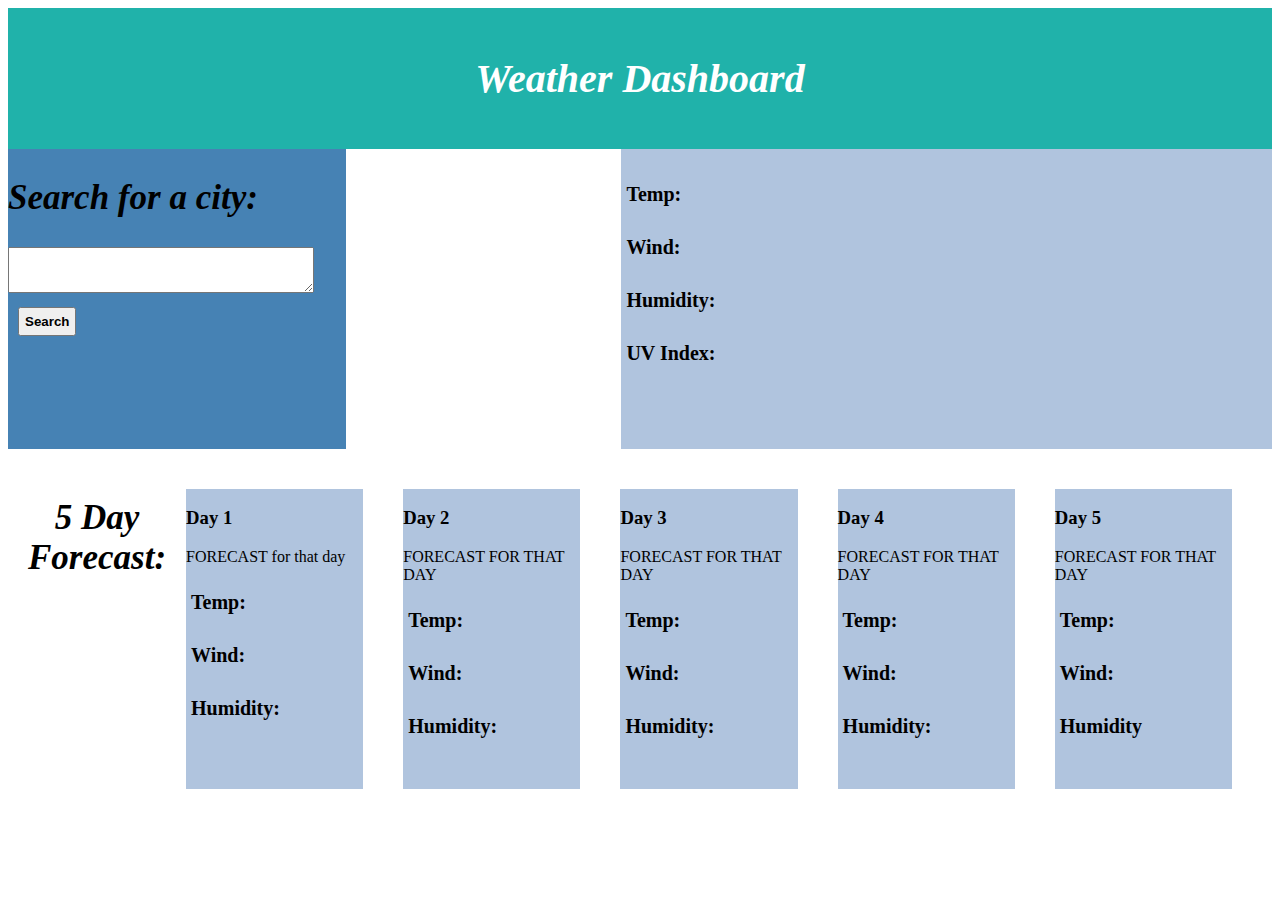
==== Assets/index.html @ fda9f52e "first weather app sub" ====
<!DOCTYPE html>
<html lang="en-US">

  <head>
    <meta charset="UTF-8">
    <meta name="viewport" content="width=device-width, initial-scale=1" />
    <link rel="stylesheet" type="text/css" href="./assets/css/style.css" />
    <title>Weather Map </title>
  </head>

  <body>
    <header>
      <h1>Weather Dashboard</h1>   
    </header>

<main>

  <div class= "container-1">
    <aside>
      <h2>Search for a city:</h2>
      <textarea id="city-input"></textarea>
      <button id="search-btn">Search</button> 
    </aside>
  </div>
  
  <div class="container-2">
    <h2 id= "city"></h2>
    <p id= "temp">Temp:</p>
    <p id = "wind">Wind:</p>
    <p id = "humidity">Humidity:</p>
    <p id = "uv">UV Index:</p>
  </div>
</main>  

  <div class= "container-3">
    <h2 id="days" >5 Day Forecast:</h2>

    <div id="day-1"><h3>Day 1</h3>FORECAST for that day
      <p id="day-1-t">Temp:</p>
      <p id="day-1-w">Wind:</p>
      <p id="day-1-h">Humidity:</p>
    </div>

    <div id="day-2"><h3>Day 2</h3>FORECAST FOR THAT DAY
    <p>Temp:</p>
    <p>Wind:</p>
    <p>Humidity:</p>
    </div>

    <div id="day-3"><h3>Day 3</h3>FORECAST FOR THAT DAY
    <p>Temp:</p>
    <p>Wind:</p>
    <p>Humidity:</p>
    </div>

    <div id="day-4"><h3>Day 4</h3>FORECAST FOR THAT DAY
    <p>Temp:</p>
    <p>Wind:</p>
    <p>Humidity:</p>
    </div>

    <div id="day-5"><h3>Day 5</h3>FORECAST FOR THAT DAY
    <p>Temp:</p>
    <p>Wind:</p>
    <p>Humidity</p>
    </div>
    
  </div>
    
  <script
      src="https://code.jquery.com/jquery-3.5.1.min.js"
      integrity="sha256-9/aliU8dGd2tb6OSsuzixeV4y/faTqgFtohetphbbj0="
      crossorigin="anonymous"
    ></script>
  <script src="./assets/js/script.js"></script>
</body> 
</html>
---- Assets/assets/css/style.css ----
header{
    padding: 20px;
    text-align: center;
    background: lightseagreen;
    color: #fff;
  }

  h1{
      font-size: 40px;
      font-style: italic;
  }

  h2{
      font-style: italic;
      font-size: 35px;
  }

  main{
      display: flex;
  }

  button{
     color: black;
     font-weight: bold;
     padding: 5px;
     margin: 10px;
    
  }
  
  textarea{
      width: 300px;
      height: 40px;
  }

  .container-1{
      background-color: steelblue;
      height: 300px;
      
  }

  .container-2{
      background-color: lightsteelblue;
      width: 50%;
      margin-left: 275px;
      /* padding-left: 35px; */
     
  }
   .container-2{
      /* text-align: center; */
      padding-right: 100px;
   }  
      
   p{
       font-size: 20px;
       padding: 5px ;
       font-weight: bold;
   }

   #days{
       text-align: center;

   }
      
   #day-1{
       background-color: lightsteelblue;
       width: 25%;
       height: 300px;
       margin: 20px;
   }   

   #day-2{
       background-color:lightsteelblue;
       width: 25%;
       height: 300px;
       margin: 20px;

   }

   #day-3{
       background-color: lightsteelblue;
       width: 25%;
       height: 300px;
       margin: 20px;
   }

   #day-4{
       background-color: lightsteelblue;
       width: 25%;
       height: 300px;
       margin: 20px;
   }

   #day-5{
       background-color: lightsteelblue;
       width: 25%;
       height: 300px;
       margin: 20px;
   }
      
    .container-3{
        display: flex;
        margin: 20px;
        /* justify-content: space-between; */
    }

      
  

 /* section{
    width: 30%;
    padding: 100px;
    margin-left:550px;
    height: 200px;
    border: 1px solid black;
    m:0px 900px 10px 0px;
  */
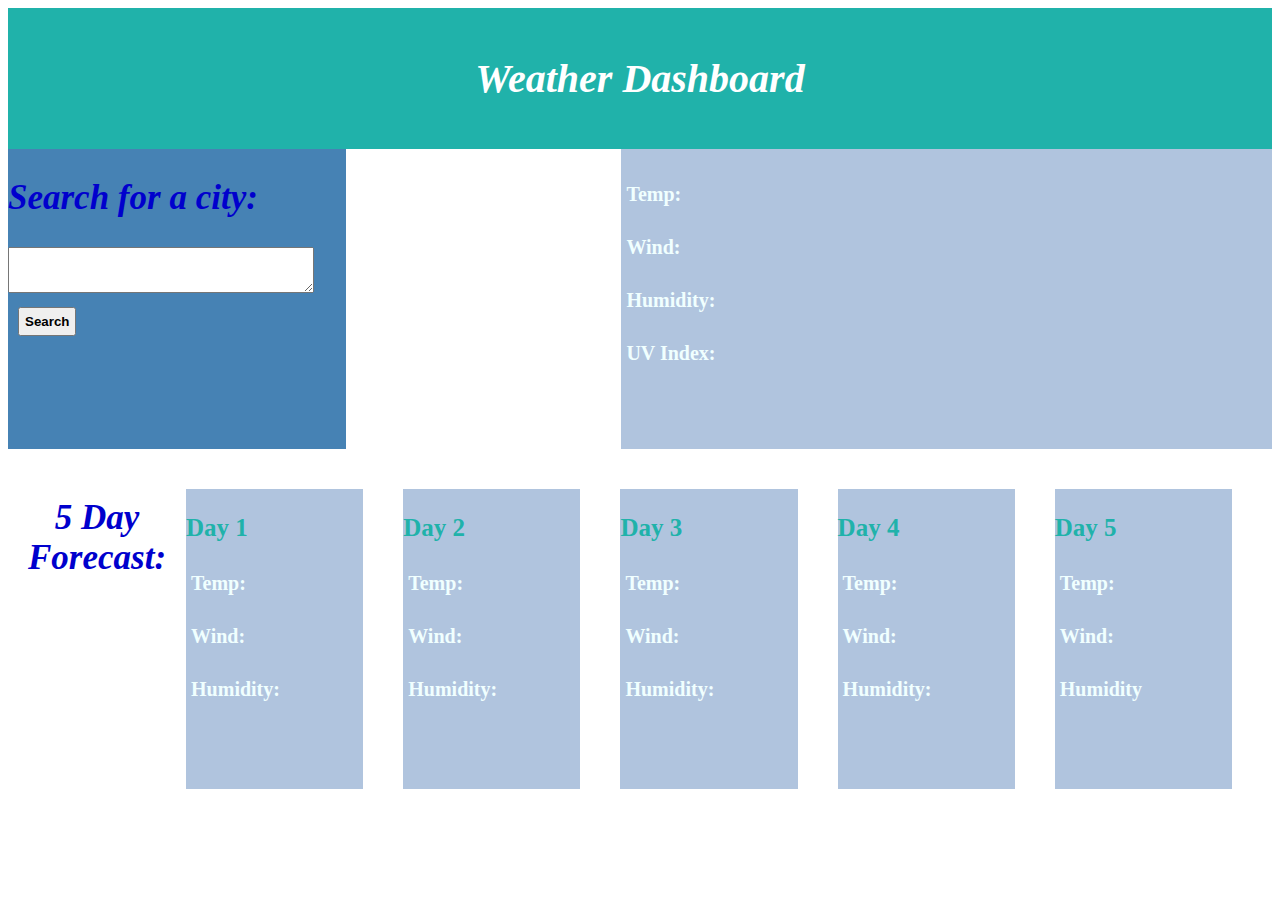
==== commit 4e727d67: "updated weather dashboard" ====
--- a/Assets/index.html
+++ b/Assets/index.html
@@ -24,7 +24,7 @@
   </div>
   
   <div class="container-2">
-    <h2 id= "city"></h2>
+    <h2 id= "city"></h2> 
     <p id= "temp">Temp:</p>
     <p id = "wind">Wind:</p>
     <p id = "humidity">Humidity:</p>
@@ -35,34 +35,34 @@
   <div class= "container-3">
     <h2 id="days" >5 Day Forecast:</h2>
 
-    <div id="day-1"><h3>Day 1</h3>FORECAST for that day
+    <div id="day-1"><h3>Day 1</h3>
       <p id="day-1-t">Temp:</p>
       <p id="day-1-w">Wind:</p>
       <p id="day-1-h">Humidity:</p>
     </div>
 
-    <div id="day-2"><h3>Day 2</h3>FORECAST FOR THAT DAY
-    <p>Temp:</p>
-    <p>Wind:</p>
-    <p>Humidity:</p>
+    <div id="day-2"><h3>Day 2</h3>
+    <p id= "day-2-t">Temp:</p>
+    <p id="day-2-w">Wind:</p>
+    <p id="day-2-h">Humidity:</p>
     </div>
 
-    <div id="day-3"><h3>Day 3</h3>FORECAST FOR THAT DAY
-    <p>Temp:</p>
-    <p>Wind:</p>
-    <p>Humidity:</p>
+    <div id="day-3"><h3>Day 3</h3>
+    <p id= "day-3-t">Temp:</p>
+    <p id="day-3-w">Wind:</p>
+    <p id="day-3-h">Humidity:</p>
     </div>
 
-    <div id="day-4"><h3>Day 4</h3>FORECAST FOR THAT DAY
-    <p>Temp:</p>
-    <p>Wind:</p>
-    <p>Humidity:</p>
+    <div id="day-4"><h3>Day 4</h3>
+    <p id= "day-4-t">Temp:</p>
+    <p id="day-4-w">Wind:</p>
+    <p id="day-4-h">Humidity:</p>
     </div>
 
-    <div id="day-5"><h3>Day 5</h3>FORECAST FOR THAT DAY
-    <p>Temp:</p>
-    <p>Wind:</p>
-    <p>Humidity</p>
+    <div id="day-5"><h3>Day 5</h3>
+    <p id= "day-5-t">Temp:</p>
+    <p id="day-5-w">Wind:</p>
+    <p id="day-5-h">Humidity</p>
     </div>
     
   </div>
--- a/Assets/assets/css/style.css
+++ b/Assets/assets/css/style.css
@@ -13,6 +13,12 @@
   h2{
       font-style: italic;
       font-size: 35px;
+      color: mediumblue;
+  }
+
+  h3{
+      color: lightseagreen;
+      font-size: 25px;
   }
 
   main{
@@ -25,6 +31,11 @@
      padding: 5px;
      margin: 10px;
     
+  }
+
+  #city{
+      color: peru;
+     
   }
   
   textarea{
@@ -42,11 +53,10 @@
       background-color: lightsteelblue;
       width: 50%;
       margin-left: 275px;
-      /* padding-left: 35px; */
+      
      
   }
    .container-2{
-      /* text-align: center; */
       padding-right: 100px;
    }  
       
@@ -54,6 +64,7 @@
        font-size: 20px;
        padding: 5px ;
        font-weight: bold;
+       color: azure;
    }
 
    #days{
@@ -66,6 +77,7 @@
        width: 25%;
        height: 300px;
        margin: 20px;
+       
    }   
 
    #day-2{
@@ -100,18 +112,9 @@
     .container-3{
         display: flex;
         margin: 20px;
-        /* justify-content: space-between; */
+        
     }
 
       
   
 
- /* section{
-    width: 30%;
-    padding: 100px;
-    margin-left:550px;
-    height: 200px;
-    border: 1px solid black;
-    m:0px 900px 10px 0px;
-  */
-
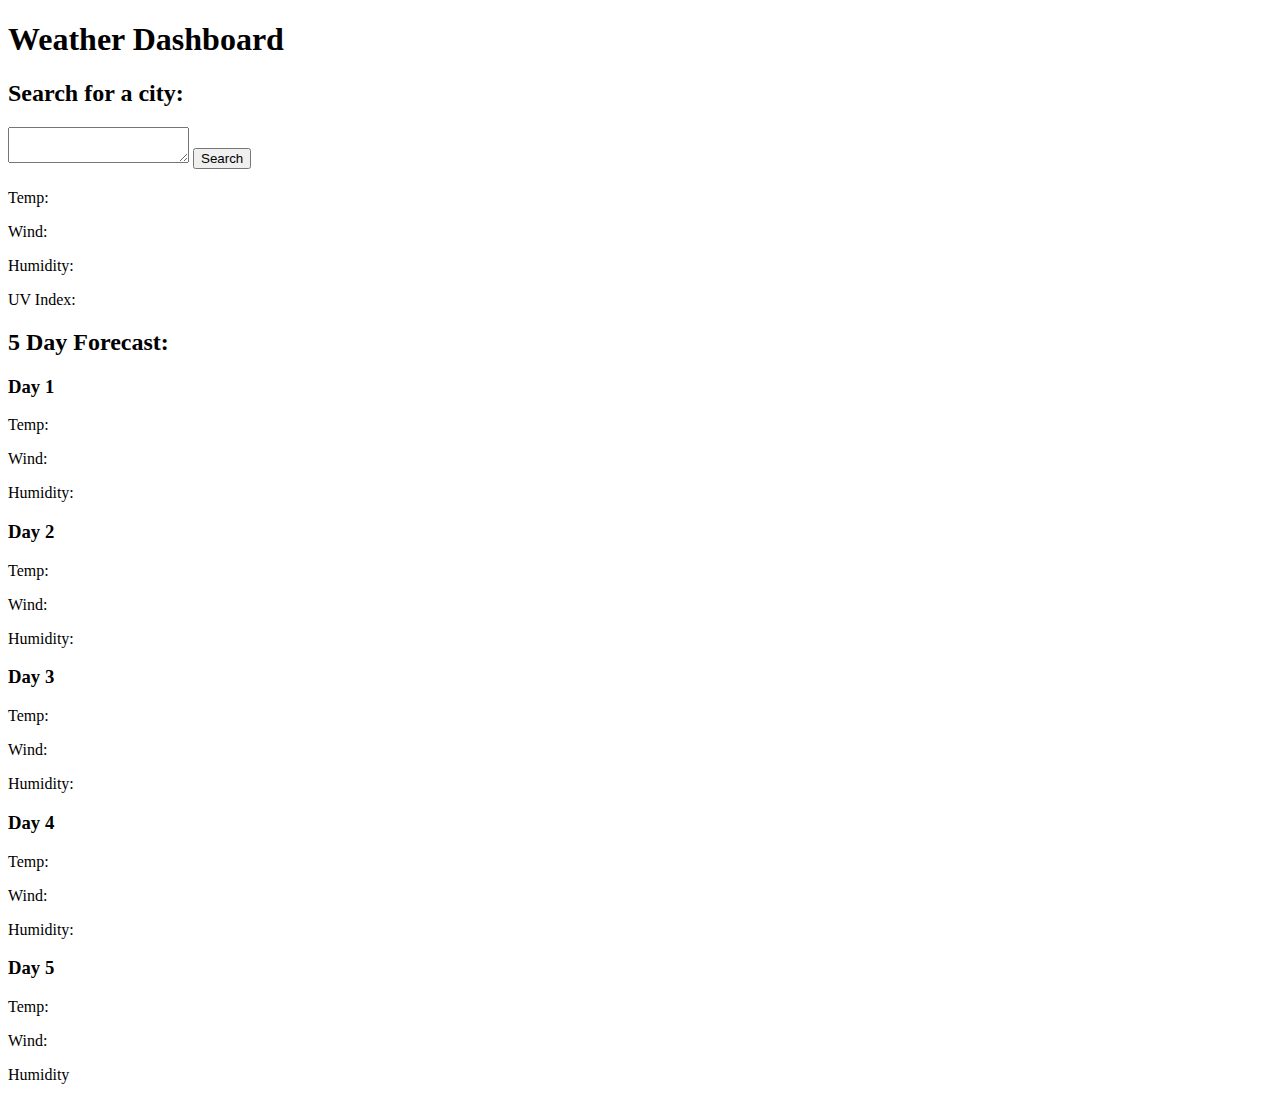
==== commit 45a6c5c1: "edited w/d app" ====
--- a/Assets/index.html
+++ b/Assets/index.html
@@ -4,7 +4,7 @@
   <head>
     <meta charset="UTF-8">
     <meta name="viewport" content="width=device-width, initial-scale=1" />
-    <link rel="stylesheet" type="text/css" href="./assets/css/style.css" />
+    <link rel="stylesheet" type="text/css" href="./style.css" />
     <title>Weather Map </title>
   </head>
 
@@ -72,7 +72,7 @@
       integrity="sha256-9/aliU8dGd2tb6OSsuzixeV4y/faTqgFtohetphbbj0="
       crossorigin="anonymous"
     ></script>
-  <script src="./assets/js/script.js"></script>
+  <script src="./script.js"></script>
 </body> 
 </html>
    